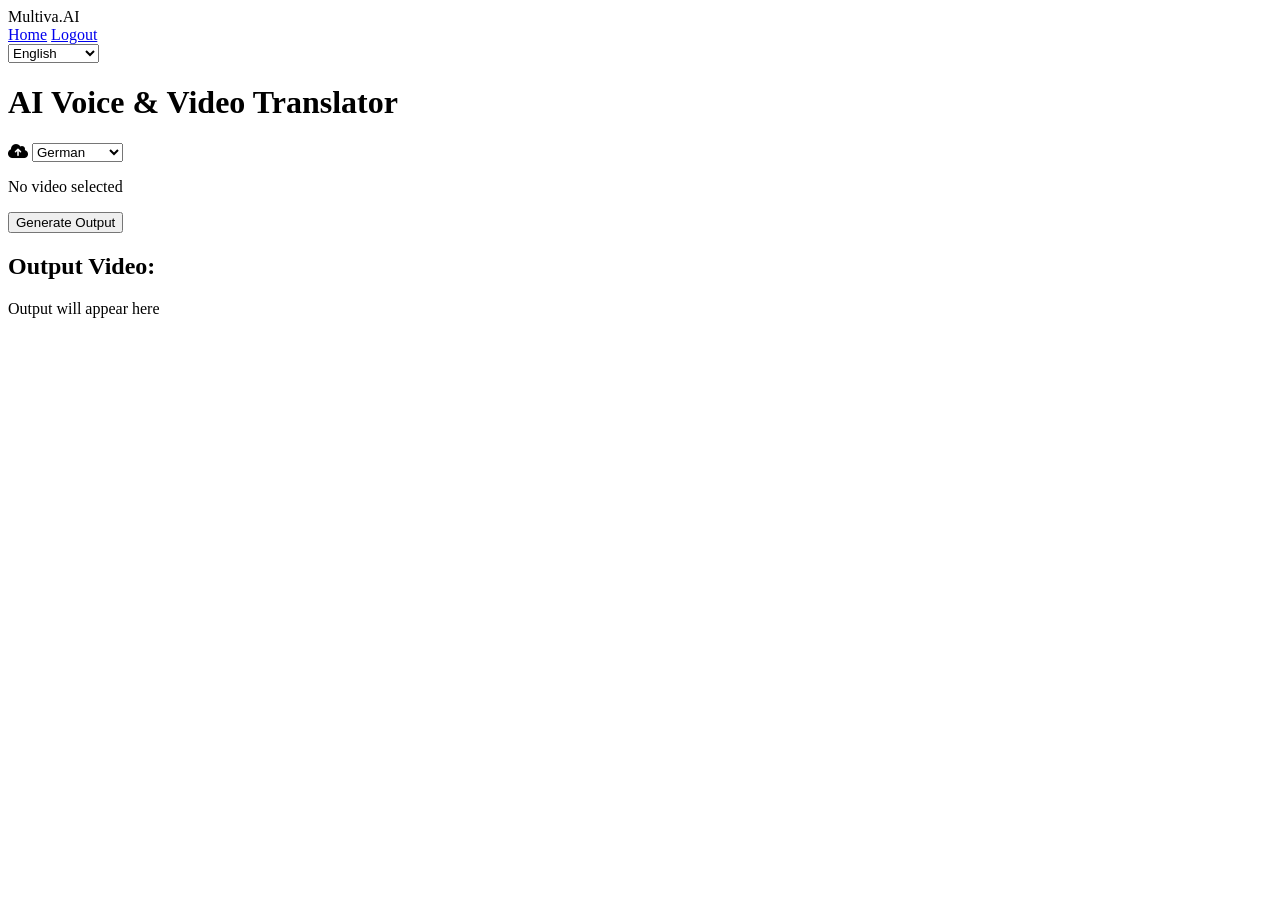
==== Frontend/app.html @ 3f6c939f "app.html code added" ====
<!DOCTYPE html>
<html lang="en">
<head>
    <meta charset="UTF-8">
    <meta name="viewport" content="width=device-width, initial-scale=1.0">
    <title>Multiva.AI</title>

    <!-- Google Fonts -->
    <link href="https://fonts.googleapis.com/css2?family=Poppins:wght@300;400;500;600;700&display=swap" rel="stylesheet">

    <!-- Font Awesome -->
    <link rel="stylesheet" href="https://cdnjs.cloudflare.com/ajax/libs/font-awesome/6.5.0/css/all.min.css">

    <!-- External CSS -->
    <link rel="stylesheet" href="style.css">
</head>
<body>

    <!-- Background Elements -->
    <div class="matte"></div>
    <div class="shape1"></div>
    <div class="shape2"></div>
    <div class="shape3"></div>

    <!-- Header -->
    <header>
        <div class="logo">Multiva.AI</div>

        <nav>
            <a href="index.html">Home</a>
            <a href="index.html">Logout</a>
        </nav>

        <select id="languageSelect">
            <option>English</option>
            <option>Hindi</option>
            <option>Arabic</option>
            <option>Spanish</option>
            <option>French</option>
            <option>Chinese</option>
            <option>Turkish</option>
            <option>Russian</option>
            <option>Portuguese</option>
            <option>Italian</option>
            <option>Korean</option>
            <option>German</option>
            <option>Dutch</option>
            <option>Czech</option>
        </select>
    </header>

    <!-- Main Section -->
    <main>
        <h1>AI Voice & Video Translator</h1>

        <!-- Hidden File Input -->
        <input type="file" id="videoUpload" accept="video/*" hidden>

        <!-- Upload Box -->
        <div class="upload-box" id="uploadBox">
            <i class="fa-solid fa-cloud-arrow-up upload-icon"></i>

            <select id="outputLanguage">
                <option>German</option>
                <option>Hindi</option>
                <option>French</option>
                <option>Chinese</option>
                <option>Italian</option>
                <option>Portuguese</option>
                <option>English</option>
                <option>Spanish</option>
                <option>Dutch</option>
                <option>Korean</option>
                <option>Russian</option>
                <option>Arabic</option>
                <option>Turkish</option>
            </select>

            <p id="fileName">No video selected</p>
        </div>

        <!-- Video Preview -->
        <video id="videoPlayer" controls style="display:none;"></video>

        <!-- Generate Button -->
        <button id="processBtn">Generate Output</button>

        <!-- Output Section -->
        <div class="output-section">
            <h2>Output Video:</h2>

            <video id="outputVideo" controls style="display:none;"></video>

            <p id="outputPlaceholder">Output will appear here</p>

            <button id="downloadBtn" style="display:none;">
                Download Video
            </button>
        </div>
    </main>

    <!-- External JS -->
    <script src="script.js"></script>

</body>
</html>
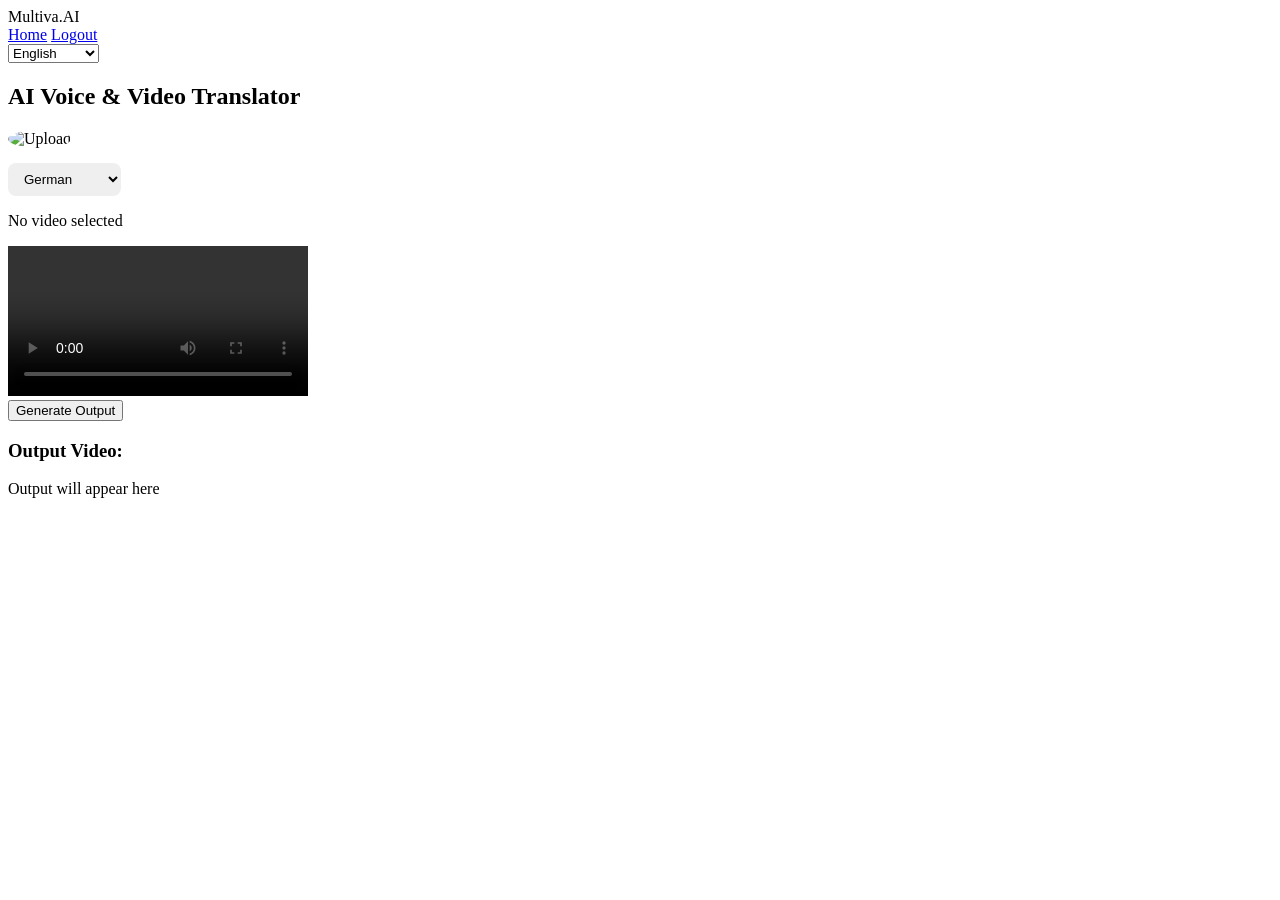
==== commit aed085cd: "app.html code updated" ====
--- a/Frontend/app.html
+++ b/Frontend/app.html
@@ -1,106 +1,115 @@
 <!DOCTYPE html>
 <html lang="en">
 <head>
-    <meta charset="UTF-8">
-    <meta name="viewport" content="width=device-width, initial-scale=1.0">
-    <title>Multiva.AI</title>
+<meta charset="UTF-8">
+<title>Workspace - Multiva.AI</title>
 
-    <!-- Google Fonts -->
-    <link href="https://fonts.googleapis.com/css2?family=Poppins:wght@300;400;500;600;700&display=swap" rel="stylesheet">
+<link rel="stylesheet" href="style.css">
+<link href="https://fonts.googleapis.com/css2?family=Poppins:wght@300;400;600;700&display=swap" rel="stylesheet">
+<link rel="stylesheet" href="https://cdnjs.cloudflare.com/ajax/libs/font-awesome/6.4.0/css/all.min.css">
+</head>
 
-    <!-- Font Awesome -->
-    <link rel="stylesheet" href="https://cdnjs.cloudflare.com/ajax/libs/font-awesome/6.5.0/css/all.min.css">
-
-    <!-- External CSS -->
-    <link rel="stylesheet" href="style.css">
-</head>
 <body>
 
-    <!-- Background Elements -->
-    <div class="matte"></div>
-    <div class="shape1"></div>
-    <div class="shape2"></div>
-    <div class="shape3"></div>
+<div class="matte"></div>
+<div class="shape shape1"></div>
+<div class="shape shape2"></div>
+<div class="shape shape3"></div>
 
-    <!-- Header -->
-    <header>
-        <div class="logo">Multiva.AI</div>
+<header>
+    <div class="logo">Multiva.AI</div>
 
-        <nav>
-            <a href="index.html">Home</a>
-            <a href="index.html">Logout</a>
-        </nav>
+    <nav>
+        <a href="index.html"><span id="navHome">Home</span></a>
+        <a href="index.html"><span id="navLogout">Logout</span></a>
+    </nav>
 
-        <select id="languageSelect">
-            <option>English</option>
-            <option>Hindi</option>
-            <option>Arabic</option>
-            <option>Spanish</option>
-            <option>French</option>
-            <option>Chinese</option>
-            <option>Turkish</option>
-            <option>Russian</option>
-            <option>Portuguese</option>
-            <option>Italian</option>
-            <option>Korean</option>
-            <option>German</option>
-            <option>Dutch</option>
-            <option>Czech</option>
-        </select>
-    </header>
+    <!-- 🌍 Language Switcher -->
+    <select id="languageSwitcher">
+        <option value="en">English</option>
+        <option value="hi">Hindi</option>
+        <option value="ar">Arabic</option>
+        <option value="es">Spanish</option>
+        <option value="fr">French</option>
+        <option value="zh">Chinese</option>
+        <option value="tr">Turkish</option>
+        <option value="ru">Russian</option>
+        <option value="pt">Portuguese</option>
+        <option value="it">Italian</option>
+        <option value="ko">Korean</option>
+        <option value="de">German</option>
+        <option value="nl">Dutch</option>
+        <option value="cs">Czech</option>
+    </select>
+</header>
 
-    <!-- Main Section -->
-    <main>
-        <h1>AI Voice & Video Translator</h1>
+<div class="workspace">
 
-        <!-- Hidden File Input -->
-        <input type="file" id="videoUpload" accept="video/*" hidden>
+    <h2 id="appTitle">AI Voice & Video Translator</h2>
 
-        <!-- Upload Box -->
-        <div class="upload-box" id="uploadBox">
-            <i class="fa-solid fa-cloud-arrow-up upload-icon"></i>
+    <input type="file" id="videoUpload" style="display:none;">
 
-            <select id="outputLanguage">
-                <option>German</option>
-                <option>Hindi</option>
-                <option>French</option>
-                <option>Chinese</option>
-                <option>Italian</option>
-                <option>Portuguese</option>
-                <option>English</option>
-                <option>Spanish</option>
-                <option>Dutch</option>
-                <option>Korean</option>
-                <option>Russian</option>
-                <option>Arabic</option>
-                <option>Turkish</option>
+    <div class="upload-box">
+
+        <!-- Upload Icon -->
+        <label for="videoUpload" class="upload-icon">
+            <img 
+                src="https://static.vecteezy.com/system/resources/previews/021/344/211/original/file-upload-icon-for-your-website-mobile-presentation-and-logo-design-free-vector.jpg" 
+                alt="Upload" 
+                width="40" 
+                height="40" 
+                style="border-radius:50%; cursor:pointer;"
+            >
+        </label>
+
+        <!-- Language Selector (for backend processing) -->
+        <div style="margin-top:15px;">
+            <select id="languageSelect" style="padding:8px 12px; border-radius:8px; border:none;">
+                <option value="de">German</option>
+                <option value="hi">Hindi</option>
+                <option value="fr">French</option>
+                <option value="zh">Chinese</option>
+                <option value="it">Italian</option>
+                <option value="pt">Portuguese</option>
+                <option value="en">English</option>
+                <option value="es">Spanish</option>
+                <option value="nl">Dutch</option>
+                <option value="ko">Korean</option>
+                <option value="ru">Russian</option>
+                <option value="ar">Arabic</option>
+                <option value="tr">Turkish</option>
             </select>
-
-            <p id="fileName">No video selected</p>
         </div>
 
-        <!-- Video Preview -->
-        <video id="videoPlayer" controls style="display:none;"></video>
+        <p id="fileName">No video selected</p>
+    </div>
 
-        <!-- Generate Button -->
-        <button id="processBtn">Generate Output</button>
+    <div class="video-preview">
+        <video id="videoPlayer" controls></video>
+    </div>
 
-        <!-- Output Section -->
-        <div class="output-section">
-            <h2>Output Video:</h2>
+    <button id="processBtn">
+        <span id="generateBtn">Generate Output</span>
+    </button>
 
-            <video id="outputVideo" controls style="display:none;"></video>
+    <!-- Output Section -->
+    <div class="output-box">
+        <h3 id="outputTitle">Output Video:</h3>
 
-            <p id="outputPlaceholder">Output will appear here</p>
+        <video id="outputVideo" controls style="width:100%; border-radius:12px; display:none;"></video>
 
-            <button id="downloadBtn" style="display:none;">
-                Download Video
+        <p id="outputText">Output will appear here</p>
+
+        <!-- Download Button -->
+        <a id="downloadBtn" href="#" download style="display:none;">
+            <button style="margin-top:15px; padding:10px 20px; border:none; border-radius:12px; background:linear-gradient(45deg,#ff00cc,#00dbde); color:white; cursor:pointer;">
+                <span id="downloadText">Download Video</span>
             </button>
-        </div>
-    </main>
+        </a>
+    </div>
 
-    <!-- External JS -->
-    <script src="script.js"></script>
+</div>
 
+<script src="script.js"></script>
 </body>
 </html>
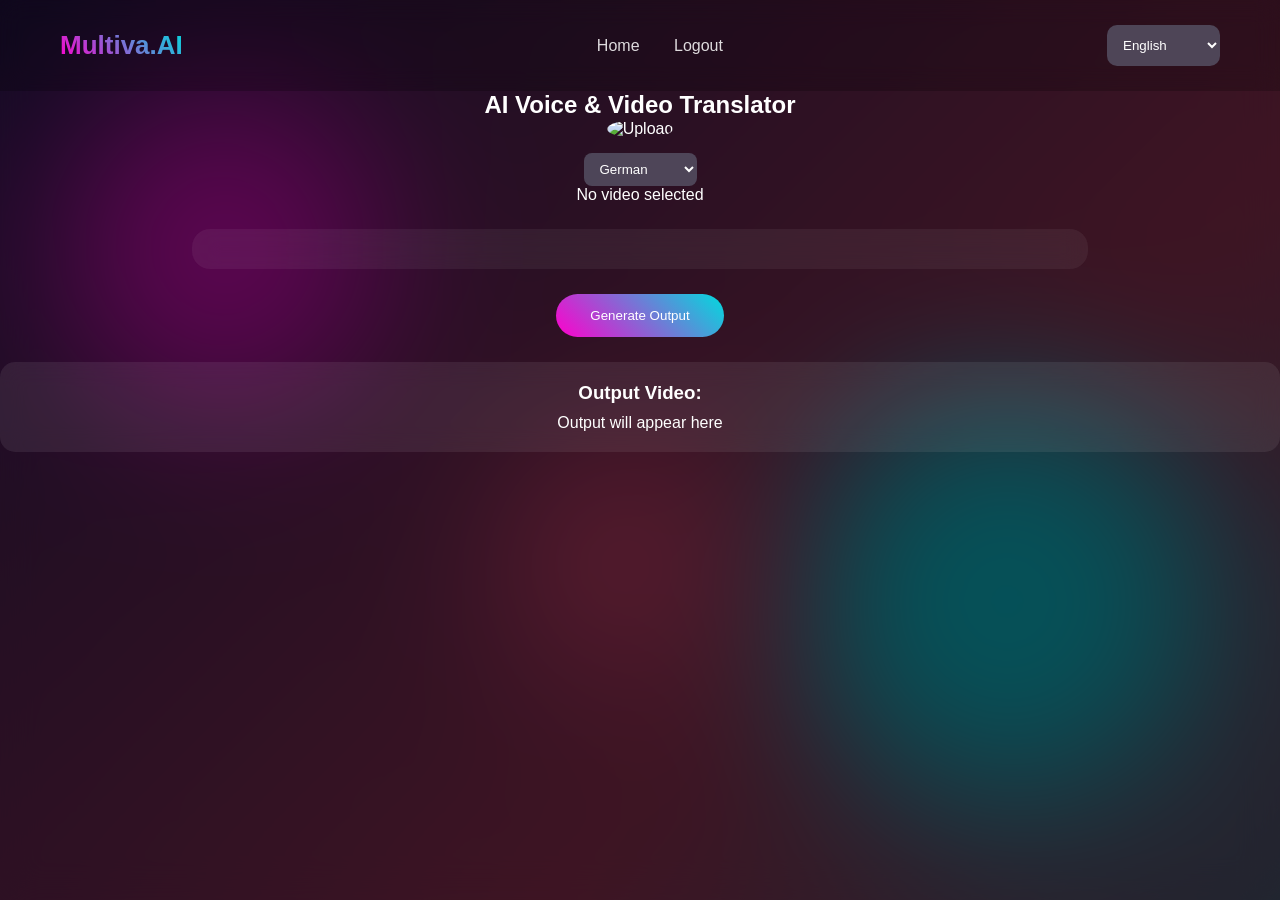
==== commit 9d6aa49f: "No vedeo selected conversion solved" ====
--- a/Frontend/app.html
+++ b/Frontend/app.html
@@ -20,8 +20,8 @@
     <div class="logo">Multiva.AI</div>
 
     <nav>
-        <a href="index.html"><span id="navHome">Home</span></a>
-        <a href="index.html"><span id="navLogout">Logout</span></a>
+        <a href="index.html" id="navHome">Home</a>
+        <a href="index.html" id="navLogout">Logout</a>
     </nav>
 
     <!-- 🌍 Language Switcher -->
@@ -62,7 +62,7 @@
             >
         </label>
 
-        <!-- Language Selector (for backend processing) -->
+        <!-- Backend Language -->
         <div style="margin-top:15px;">
             <select id="languageSelect" style="padding:8px 12px; border-radius:8px; border:none;">
                 <option value="de">German</option>
@@ -81,16 +81,16 @@
             </select>
         </div>
 
-        <p id="fileName">No video selected</p>
+        <!-- 🔥 FIXED -->
+        <p id="noVideoText"></p>
     </div>
 
     <div class="video-preview">
-        <video id="videoPlayer" controls></video>
+        <video id="videoPlayer" controls style="display:none;"></video>
     </div>
 
-    <button id="processBtn">
-        <span id="generateBtn">Generate Output</span>
-    </button>
+    <!-- 🔥 FIXED BUTTON -->
+    <button id="processBtn">Generate Output</button>
 
     <!-- Output Section -->
     <div class="output-box">
@@ -100,11 +100,9 @@
 
         <p id="outputText">Output will appear here</p>
 
-        <!-- Download Button -->
-        <a id="downloadBtn" href="#" download style="display:none;">
-            <button style="margin-top:15px; padding:10px 20px; border:none; border-radius:12px; background:linear-gradient(45deg,#ff00cc,#00dbde); color:white; cursor:pointer;">
-                <span id="downloadText">Download Video</span>
-            </button>
+        <!-- 🔥 FIXED DOWNLOAD -->
+        <a id="downloadBtn" href="#" download style="display:none; margin-top:15px; padding:10px 20px; border-radius:12px; background:linear-gradient(45deg,#ff00cc,#00dbde); color:white; text-decoration:none;">
+            Download Video
         </a>
     </div>
 
--- a/Frontend/style.css
+++ b/Frontend/style.css
@@ -0,0 +1,277 @@
+* {
+    margin: 0;
+    padding: 0;
+    box-sizing: border-box;
+    font-family: 'Poppins', sans-serif;
+}
+
+body {
+    background: linear-gradient(-45deg, 
+        #0f0c29, 
+        #302b63, 
+        #24243e, 
+        #ff00cc, 
+        #00dbde,
+        #fc466b,
+        #3a1c71
+    );
+    background-size: 500% 500%;
+    animation: gradientFlow 14s ease infinite;
+    color: white;
+    overflow-x: hidden;
+}
+
+/* Matte Overlay */
+
+body::before {
+    content: "";
+    position: fixed;
+    inset: 0;
+    background: rgba(0, 0, 0, 0.35);
+    backdrop-filter: blur(40px);
+    z-index: -1;
+}
+
+/* Gradient Animation */
+
+@keyframes gradientFlow {
+    0% { background-position: 0% 50%; }
+    50% { background-position: 100% 50%; }
+    100% { background-position: 0% 50%; }
+}
+
+/* Floating Shapes */
+
+.error-text {
+    margin-top: 12px;
+    color: #ff4d6d;
+    font-size: 14px;
+    min-height: 18px;
+}
+
+.video-preview {
+    margin-top: 25px;
+    padding: 20px;
+    border-radius: 18px;
+
+    background: rgba(255,255,255,0.06);
+    backdrop-filter: blur(12px);
+
+    width: 70%;
+    margin-left: auto;
+    margin-right: auto;
+}
+
+.video-preview video {
+    width: 100%;
+    border-radius: 12px;
+    display: none;   /* Hidden until upload */
+}
+
+.matte {
+    position: fixed;
+    width: 100%;
+    height: 100%;
+
+    background: rgba(8, 8, 18, 0.65);  /* 🔥 Matte diffusion */
+    
+    backdrop-filter: blur(18px);        /* 🔥 Glass blur */
+    -webkit-backdrop-filter: blur(18px);
+
+    z-index: 1;
+}
+
+.shape {
+    z-index: 0;
+    pointer-events: none;
+}
+
+header, .hero, .login-box, .workspace {
+    position: relative;
+    z-index: 2;
+}
+
+.shape {
+    position: absolute;
+    border-radius: 50%;
+    filter: blur(80px);
+    pointer-events: none;   /* 🔥 THIS FIXES CLICK ISSUE */
+}
+
+.shape1 { width: 320px; height: 320px; background: #ff00cc; top: 10%; left: 5%; }
+.shape2 { width: 420px; height: 420px; background: #00dbde; bottom: 10%; right: 5%; }
+.shape3 { width: 220px; height: 220px; background: #fc466b; top: 50%; left: 40%; }
+
+@keyframes float {
+    0% { transform: translateY(0px); }
+    50% { transform: translateY(-50px); }
+    100% { transform: translateY(0px); }
+}
+
+/* Header */
+
+header {
+    display: flex;
+    justify-content: space-between;
+    align-items: center;
+    padding: 25px 60px;
+    backdrop-filter: blur(12px);
+    background: rgba(0,0,0,0.2);
+}
+
+.logo {
+    font-size: 26px;
+    font-weight: 700;
+    background: linear-gradient(45deg, #ff00cc, #00dbde);
+    -webkit-background-clip: text;
+    -webkit-text-fill-color: transparent;
+}
+
+nav a {
+    margin-left: 30px;
+    text-decoration: none;
+    color: rgba(255,255,255,0.85);
+}
+
+/* Hero */
+
+.hero {
+    text-align: center;
+    padding: 130px 20px;
+}
+
+.hero h1 {
+    font-size: 52px;
+    text-shadow: 0 0 25px rgba(0,0,0,0.8);
+}
+
+.hero p {
+    margin-top: 15px;
+    opacity: 0.9;
+}
+
+button {
+    a{
+        text-decoration: none;
+        color: white;
+    }
+    margin-top: 25px;
+    padding: 14px 34px;
+    border: none;
+    border-radius: 30px;
+    background: linear-gradient(45deg, #ff00cc, #00dbde);
+    color: white;
+    cursor: pointer;
+}
+
+/* Glass */
+
+.glass {
+    background: rgba(255,255,255,0.09);
+    border-radius: 22px;
+    padding: 40px;
+    backdrop-filter: blur(18px);
+    box-shadow: 0 0 45px rgba(0,0,0,0.4);
+}
+
+/* Login */
+
+.center-container {
+    display: flex;
+    justify-content: center;
+    align-items: center;
+    height: 100vh;
+}
+
+.login-box {
+    width: 380px;
+    text-align: center;
+}
+
+input {
+    width: 70%;
+    padding: 12px;
+    margin-top: 15px;
+    border-radius: 10px;
+    border: none;
+    background: rgba(255,255,255,0.08);
+    color: white;
+}
+
+/* Workspace */
+
+.section {
+    padding: 80px 10%;
+}
+
+.workspace {
+    text-align: center;
+}
+
+.upload-area input { display: none; }
+
+.upload-area label {
+    display: inline-block;
+    padding: 14px 28px;
+    border-radius: 30px;
+    background: linear-gradient(45deg, #ff00cc, #00dbde);
+    cursor: pointer;
+}
+
+.controls {
+    margin-top: 25px;
+}
+
+select {
+    padding: 12px;
+    border-radius: 10px;
+    border: none;
+    background: rgba(84,78,97,86%);
+    color: white;
+}
+
+.video-placeholder {
+    margin-top: 25px;
+    padding: 35px;
+    border-radius: 15px;
+    background: rgba(255,255,255,0.06);
+    opacity: 0.7;
+}
+
+/* Footer */
+
+footer {
+    text-align: center;
+    padding: 40px;
+    opacity: 0.6;
+}
+
+.upload-icon {
+    cursor: pointer;
+    display: inline-block;
+}
+
+.upload-icon img {
+    vertical-align: middle;
+}
+
+.output-box {
+    margin-top: 25px;
+    padding: 20px;
+    border-radius: 15px;
+    background: rgba(255,255,255,0.08);
+    backdrop-filter: blur(12px);
+    min-height: 80px;
+    text-align: center;
+}
+
+.output-box h3 {
+    margin-bottom: 10px;
+    font-weight: 600;
+}
+
+.output-box .output-content p {
+    color: #fff;
+    font-size: 16px;
+    word-wrap: break-word;
+}
